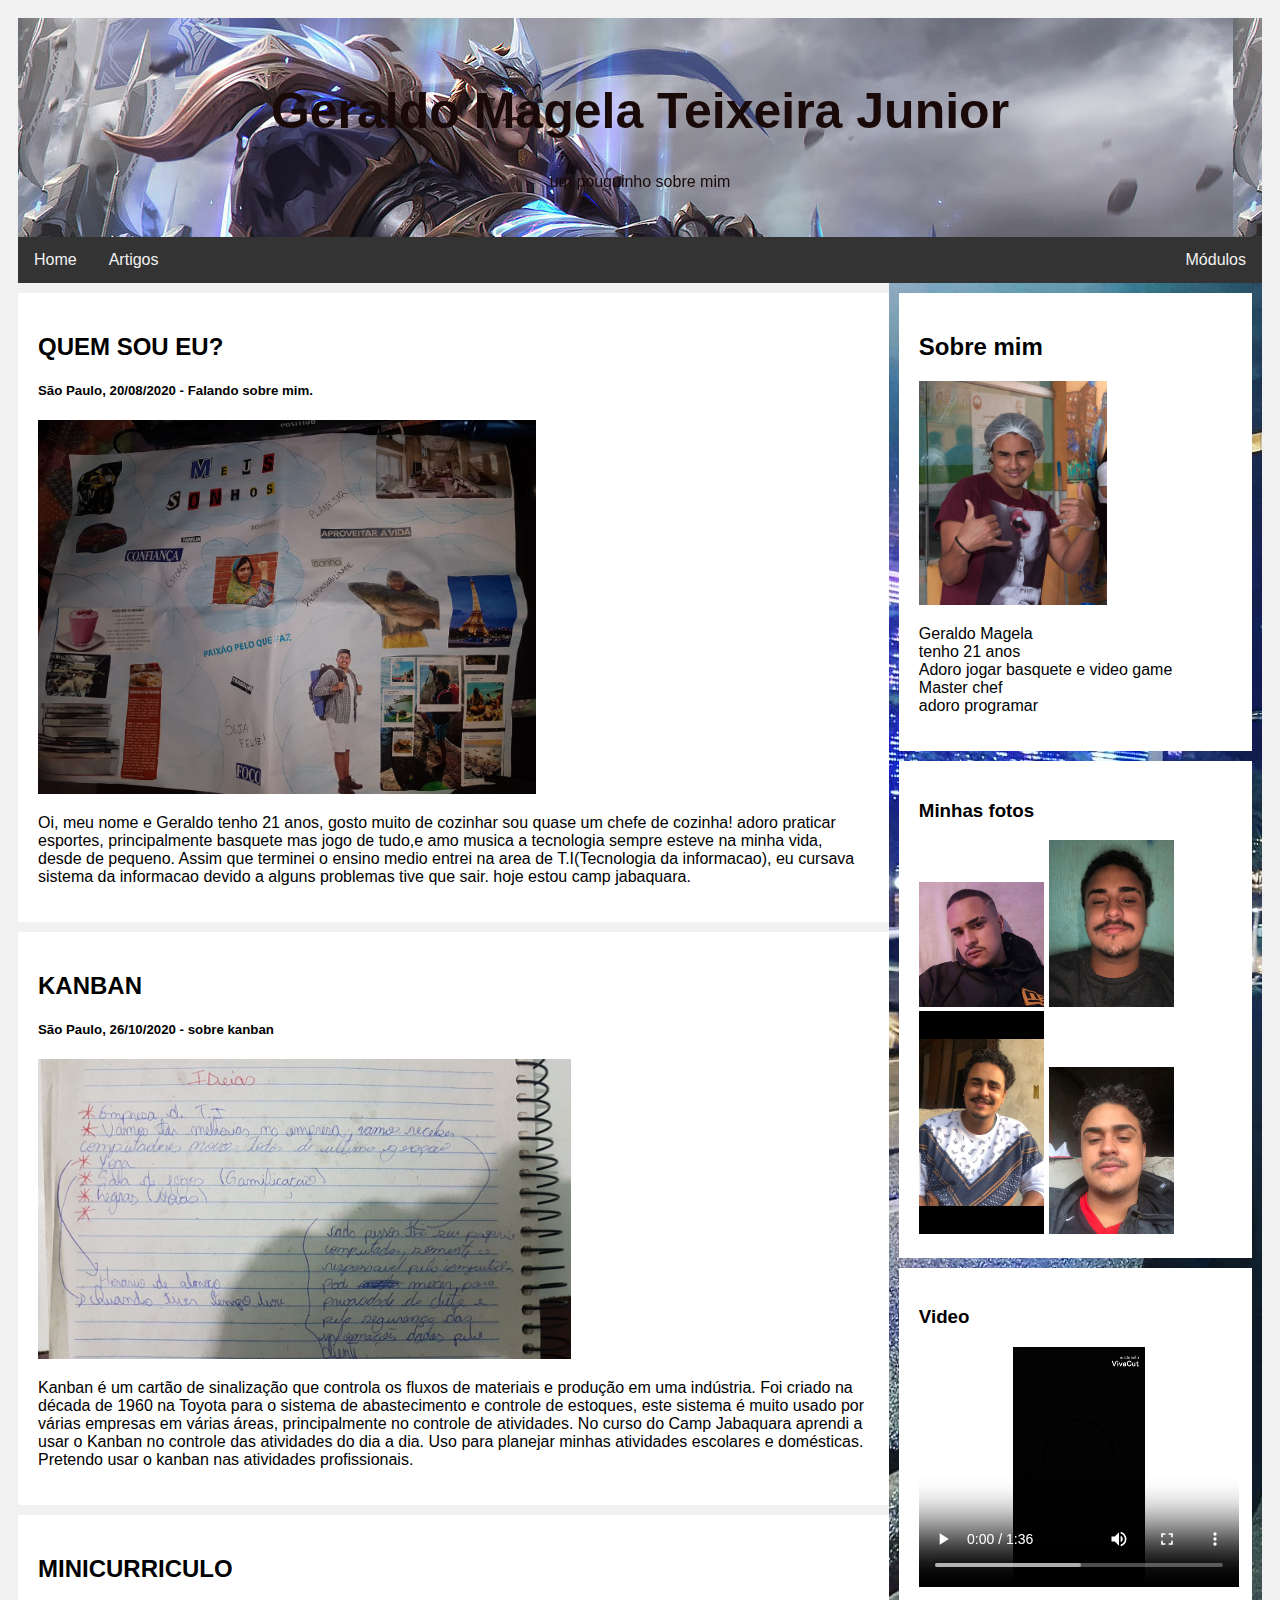
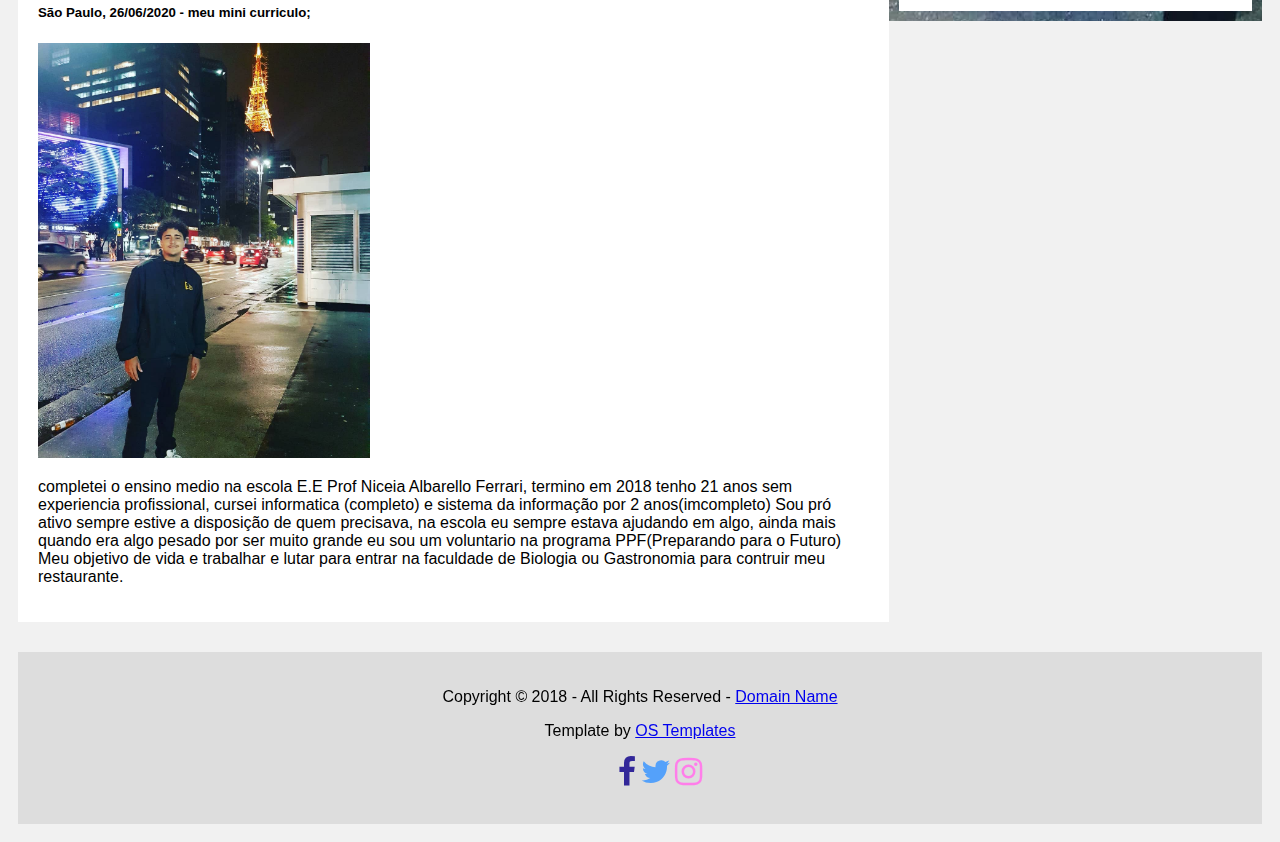
==== index.html @ ac1c4e0c "Add files via upload" ====
<!DOCTYPE html>
<html>
<head>
<title>Geraldo</title>
<meta name="viewport" content="width=device-width, initial-scale=1">
 <link rel="icon" href="img/GERALDO.jpg" type="image/svg" sizes="16x16">
 <link rel="stylesheet" href="css/resposivo.css">
 <link rel="stylesheet" href="https://cdnjs.cloudflare.com/ajax/libs/font-awesome/4.7.0/css/font-awesome.min.css">
</head>
<body>
</style>
</head>
<body>

<header> 
    <h1>Geraldo Magela Teixeira Junior</h1>
    <p>um pouquinho sobre mim</p>
</header>
  
<nav>
  <a href="#">Home</a>
  <a href="paginas/conteudo.html">Artigos</a>
  <a href="#" style="float:right">Módulos</a>
</nav>
  
<section>
  <div class="main">
    <div class="card">
      <h2>QUEM SOU EU?</h2>
      <h5>São Paulo, 20/08/2020 - Falando sobre mim.</h5>
      <img src="img/sonhos.jpg" alt="Imagem 0" width="60%">
      <p>Oi, meu nome e Geraldo tenho 21 anos, gosto muito de cozinhar sou quase um chefe de cozinha! adoro praticar esportes, principalmente basquete mas jogo de tudo,e amo musica
        a tecnologia sempre esteve na minha vida, desde de pequeno. Assim que terminei o ensino medio entrei na area de T.I(Tecnologia da informacao),
        eu cursava sistema da informacao devido a alguns problemas tive que sair. hoje estou camp jabaquara.</p>
    </div>
    <div class="card">
      <h2>KANBAN</h2>
      <h5>São Paulo, 26/10/2020 - sobre kanban</h5>
      <img src="img/kanban1.jpg" alt="meus sonhos" width="" height="300"></p>
      <p>Kanban é um cartão de sinalização que controla 
        os fluxos de materiais e produção em uma 
        indústria.
        Foi criado na década de 1960 na Toyota para o sistema de 
        abastecimento e controle de estoques,
        este sistema é muito usado por várias empresas 
        em várias áreas, principalmente no controle de atividades.
       No curso do Camp Jabaquara aprendi a usar o Kanban 
      no controle das atividades do dia a dia. Uso para 
    planejar minhas atividades escolares e domésticas. 
  Pretendo usar o kanban nas atividades profissionais.</p>
    </div>
    <div class="card">
      <h2>MINICURRICULO</h2>
      <h5>São Paulo, 26/06/2020 - meu mini curriculo;</h5>
      <img src="img/GERALDOPAULISTA.jpg" alt="Imagem 0" width="40%">
      <p>completei o ensino medio na escola E.E Prof Niceia Albarello Ferrari, termino em 2018
        tenho 21 anos sem experiencia profissional, cursei informatica (completo) e sistema da informação por 2 anos(imcompleto)
        Sou pró ativo sempre estive a disposição de quem precisava, na escola eu sempre estava ajudando em algo, ainda mais quando era algo pesado por ser muito grande
        eu sou um voluntario na programa PPF(Preparando para o Futuro)
        Meu objetivo de vida e trabalhar e lutar para entrar na faculdade de Biologia ou Gastronomia para contruir meu restaurante.</p>
    </div>
</div>
  <aside>
    <div class="card">
      <h2>Sobre mim</h2>
      <img src="img/Geraldo5.jpg" alt="70" width="60%">
      <p>Geraldo Magela<br>
        tenho 21 anos <br>
        Adoro jogar basquete e video game<br>
        Master chef <br>
        adoro programar <br>
      </p>
    </div>
    <div class="card">
      <h3>Minhas fotos</h3>
      <img src="img/Geraldo1.jpg" alt="40%" width="40%">
      <img src="img/Geraldo2.jpg" alt="40%" width="40%">
      <img src="img/Geraldo3.jpg" alt="40%" width="40%">
      <img src="img/Geraldo4.jpg" alt="40%" width="40%">
    </div>
    <div class="card">
      <h3>Video</h3>
      <video width="320" height="240" controls>
        <source src="Midia/123.mp4" type="video/mp4"><br><source src="Midia/123.mp4" type="video/mp4">
      <p>alguns trabalhos feitos</p>
    </div>
  </aside>
</section>
  
<footer>
  <p class="fl_left">Copyright &copy; 2018 - All Rights Reserved - <a href="#">Domain Name</a></p>
  <p class="fl_right">Template by <a target="_blank" href="https://www.os-templates.com/" title="Free Website Templates">OS Templates</a></p>
  <ul class="in-line">
    <li class="list-inline-item"><a href="https://www.facebook.com/geraldo.teixeira.9083">
      <i class="fa fa-facebook-f" style="font-size:32px;color:rgb(50, 39, 153)"></i></a></li>
    <li class="list-inline-item"><a href="https://twitter.com/GeegehM">
      <i class="fa fa-twitter" style="font-size:32px;color:rgb(84, 161, 250)"></i></a>
    </li>
    </li>
    <li class="list-inline-item"><a href="https://www.instagram.com/magella_krl/">
      <i class="fa fa-instagram" style="font-size:32px;color:rgb(255, 126, 234)"></i></a>
    </li>
  </ul>
</footer>
      
</body>
</html>
---- css/resposivo.css ----
* {
    box-sizing: border-box;
  }
  
  body {
    font-family: Arial;
    padding: 10px;
    background: #f1f1f1;
  }
  
  /* Header/Blog Title */
  header {
    padding: 30px;
    text-align: center;
    background: black;
    background-image: url(../img/Garen_13.jpg);
    color: rgb(26, 9, 9);
  }
  
  header h1 {
    font-size: 50px;
  }
  
  /* Style the top navigation bar */
  nav {
    overflow: hidden;
    background-color: #333;
  }
  
  /* Style the nav links */
  nav a {
    float: left;
    display: block;
    color: #f2f2f2;
    text-align: center;
    padding: 14px 16px;
    text-decoration: none;
  }
  
  /* Change color on hover */
  nav a:hover {
    background-color: #ddd;
    color: black;
  }
  .in-line li {
    display: inline;
  }
  
  /* Create two unequal columns that floats next to each other */
  /* Left column */
  .main {   
    float: left;
    width: 70%;
  }
  
  /* Right column */
  aside {
    float: left;
    width: 30%;
    background-image: url(../img/GERALDOPAULISTA.jpg);
    padding-left: 10px;
    padding-right: 10px;
  }
  
  /* Área de imagem */
  .imagem {
    background-image: url(../img/kanban.png);
    background-repeat: no-repeat;
    background-size: 400px 300px;
    height: 300px;
    padding: 20px;
  }

  /* Área de imagem 0 */
  .imagem0 {
    background-image: url(../img/fig0.JPG);
    width: 100%;
    padding: 10px;
    height:250px;
  }
  /* Área de imagem 1 */
  .imagem1 {
    background-image: url(../img/fig4.JPG);
    width: 100%;
    padding: 10px;
    height:250px;
  }
  /* Área de imagem 2 */
  .imagem2 {
    background-image: url(../img/fig8.JPG);
    width: 100%;
    padding: 10px;
  }
  /* Área de imagem 3 */
  .imagem3 {
    background-image: url(../img/fig5.JPG);
    width: 100%;
    padding: 20px;
  }
  /* Área de imagem 4 */
  .imagem4 {
    background-image: url(../img/fig6.JPG);
    width: 100%;
    padding: 20px;
  }
  /* Área de imagem 5 */
  .imagem5 {
    background-image: url(../img/fig7.JPG);
    width: 100%;
    padding: 20px;
  }
  /* Área de imagem 6 */
  .imagem6 {
    background-image: url(../img/fig8.JPG);
    width: 100%;
    padding: 20px;
  }
  
  /* Add a card effect for articles */
  .card {
    background-color: white;
    padding: 20px;
    margin-top: 10px;
    margin-bottom: 10px;
  }
  
  /* Clear floats after the columns */
  section:after {
    content: "";
    display: table;
    clear: both;
  }
  
  /* Footer */
  footer {
    padding: 20px;
    text-align: center;
    background: #ddd;
    margin-top: 20px;
  }
  
  /* Responsive layout - when the screen is less than 800px wide, make the two columns stack on top of each other instead of next to each other */
  @media screen and (max-width: 800px) {
    .main, aside {   
      width: 100%;
      padding: 0;
    }
  }
  
  /* Responsive layout - when the screen is less than 400px wide, make the navigation links stack on top of each other instead of next to each other */
  @media screen and (max-width: 400px) {
    .nav a {
      float: none;
      width: 100%;
    }
    .card {
      width: 100%;
    }
    aside {
      width: 100%;
    }
  }
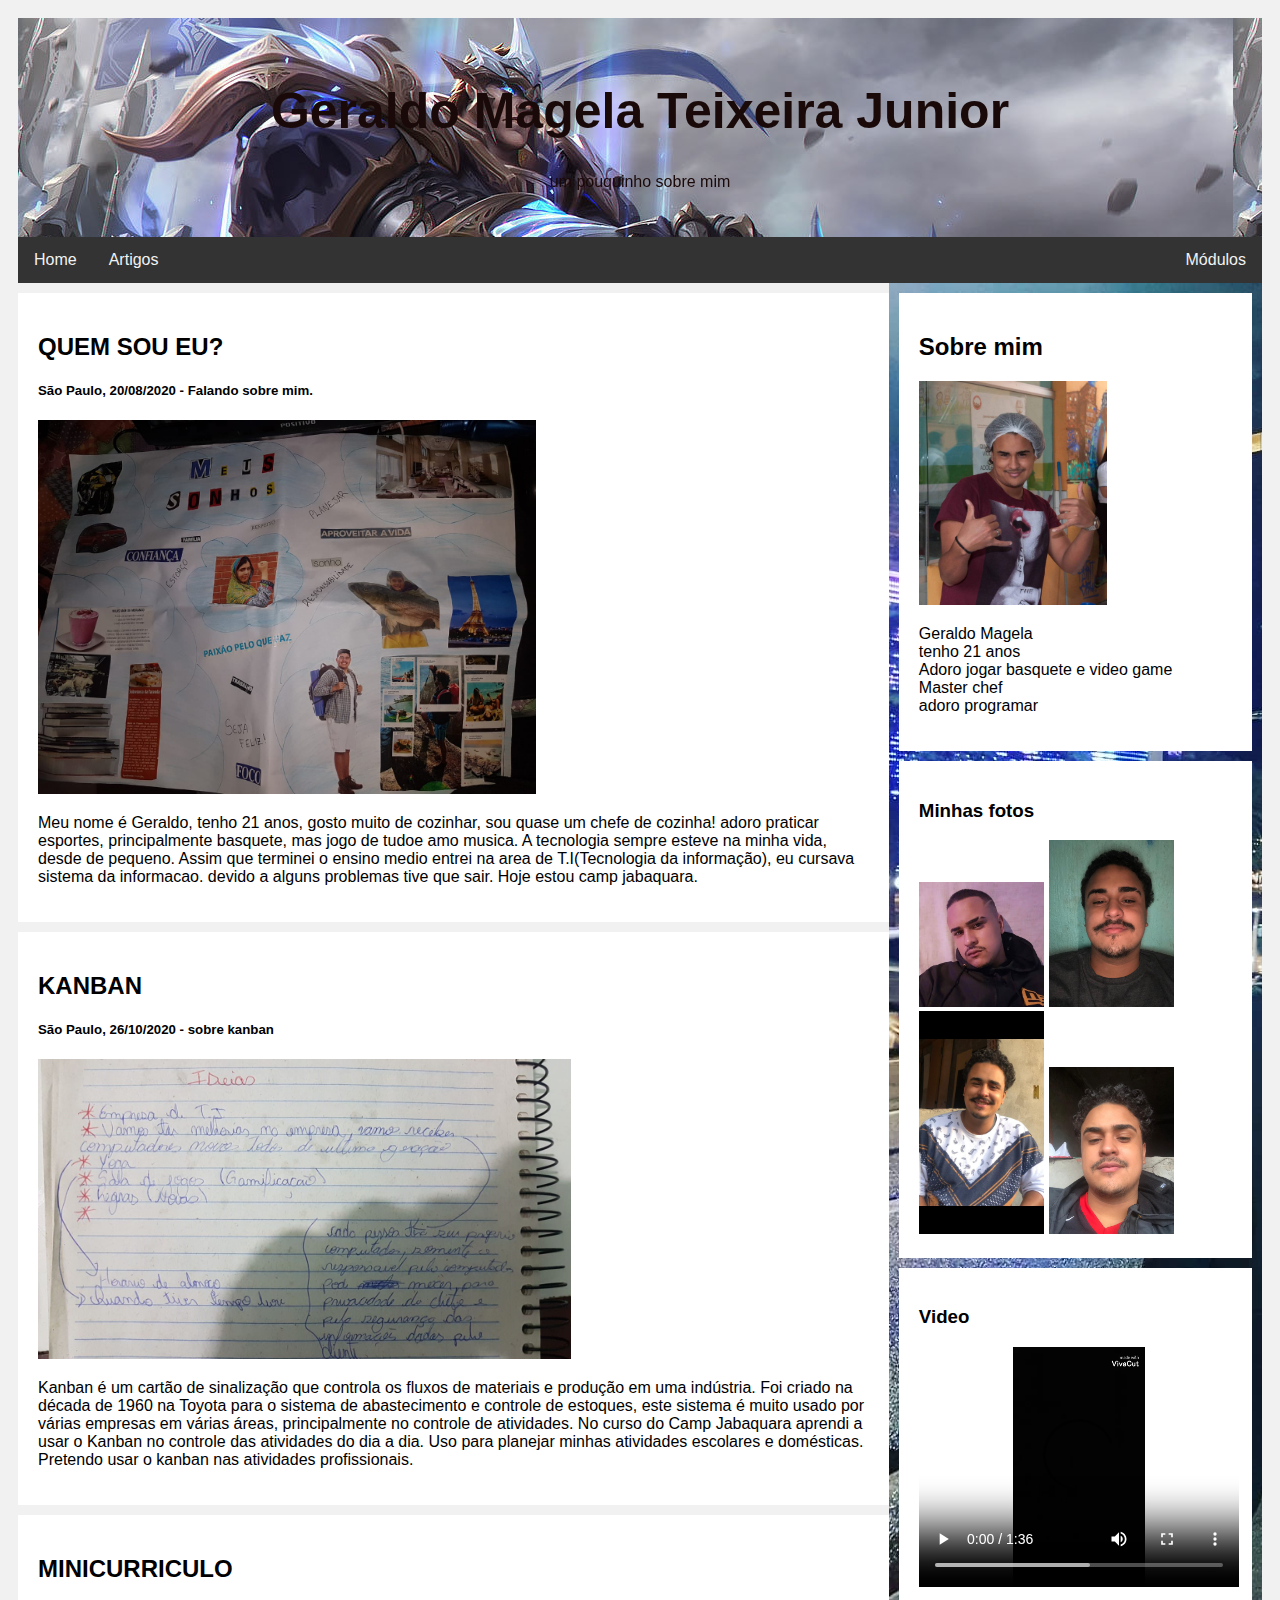
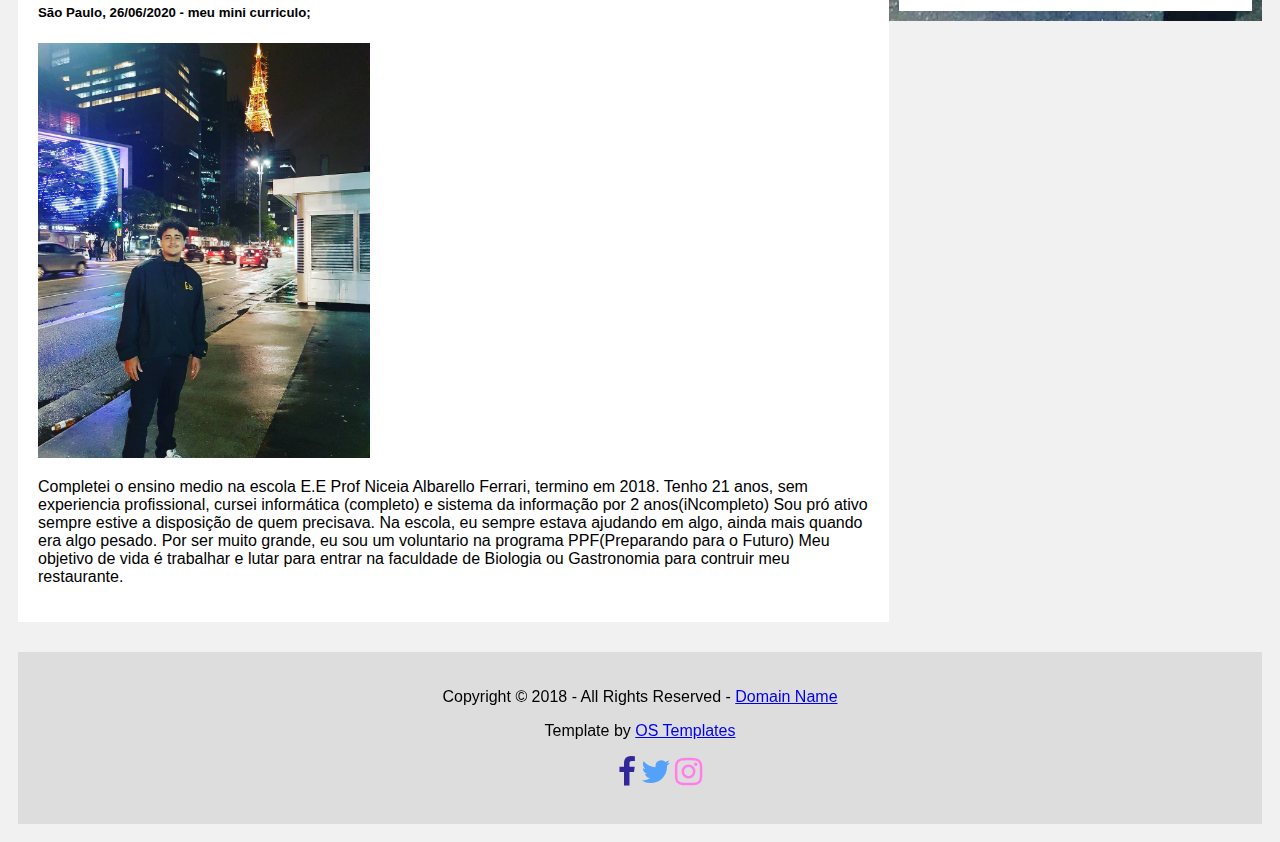
==== commit 0cfd12fc: "Update index.html" ====
--- a/index.html
+++ b/index.html
@@ -29,9 +29,9 @@
       <h2>QUEM SOU EU?</h2>
       <h5>São Paulo, 20/08/2020 - Falando sobre mim.</h5>
       <img src="img/sonhos.jpg" alt="Imagem 0" width="60%">
-      <p>Oi, meu nome e Geraldo tenho 21 anos, gosto muito de cozinhar sou quase um chefe de cozinha! adoro praticar esportes, principalmente basquete mas jogo de tudo,e amo musica
-        a tecnologia sempre esteve na minha vida, desde de pequeno. Assim que terminei o ensino medio entrei na area de T.I(Tecnologia da informacao),
-        eu cursava sistema da informacao devido a alguns problemas tive que sair. hoje estou camp jabaquara.</p>
+      <p> Meu nome é Geraldo, tenho 21 anos, gosto muito de cozinhar, sou quase um chefe de cozinha! adoro praticar esportes, principalmente basquete, mas jogo de tudoe amo musica.
+        A tecnologia sempre esteve na minha vida, desde de pequeno. Assim que terminei o ensino medio entrei na area de T.I(Tecnologia da informação),
+        eu cursava sistema da informacao. devido a alguns problemas tive que sair. Hoje estou camp jabaquara.</p>
     </div>
     <div class="card">
       <h2>KANBAN</h2>
@@ -53,11 +53,11 @@
       <h2>MINICURRICULO</h2>
       <h5>São Paulo, 26/06/2020 - meu mini curriculo;</h5>
       <img src="img/GERALDOPAULISTA.jpg" alt="Imagem 0" width="40%">
-      <p>completei o ensino medio na escola E.E Prof Niceia Albarello Ferrari, termino em 2018
-        tenho 21 anos sem experiencia profissional, cursei informatica (completo) e sistema da informação por 2 anos(imcompleto)
-        Sou pró ativo sempre estive a disposição de quem precisava, na escola eu sempre estava ajudando em algo, ainda mais quando era algo pesado por ser muito grande
+      <p> Completei o ensino medio na escola E.E Prof Niceia Albarello Ferrari, termino em 2018.
+        Tenho 21 anos, sem experiencia profissional, cursei informática (completo) e sistema da informação por 2 anos(iNcompleto)
+        Sou pró ativo sempre estive a disposição de quem precisava. Na escola, eu sempre estava ajudando em algo, ainda mais quando era algo pesado. Por ser muito grande,
         eu sou um voluntario na programa PPF(Preparando para o Futuro)
-        Meu objetivo de vida e trabalhar e lutar para entrar na faculdade de Biologia ou Gastronomia para contruir meu restaurante.</p>
+        Meu objetivo de vida é trabalhar e lutar para entrar na faculdade de Biologia ou Gastronomia para contruir meu restaurante.</p>
     </div>
 </div>
   <aside>
@@ -104,4 +104,4 @@
 </footer>
       
 </body>
-</html>+</html>
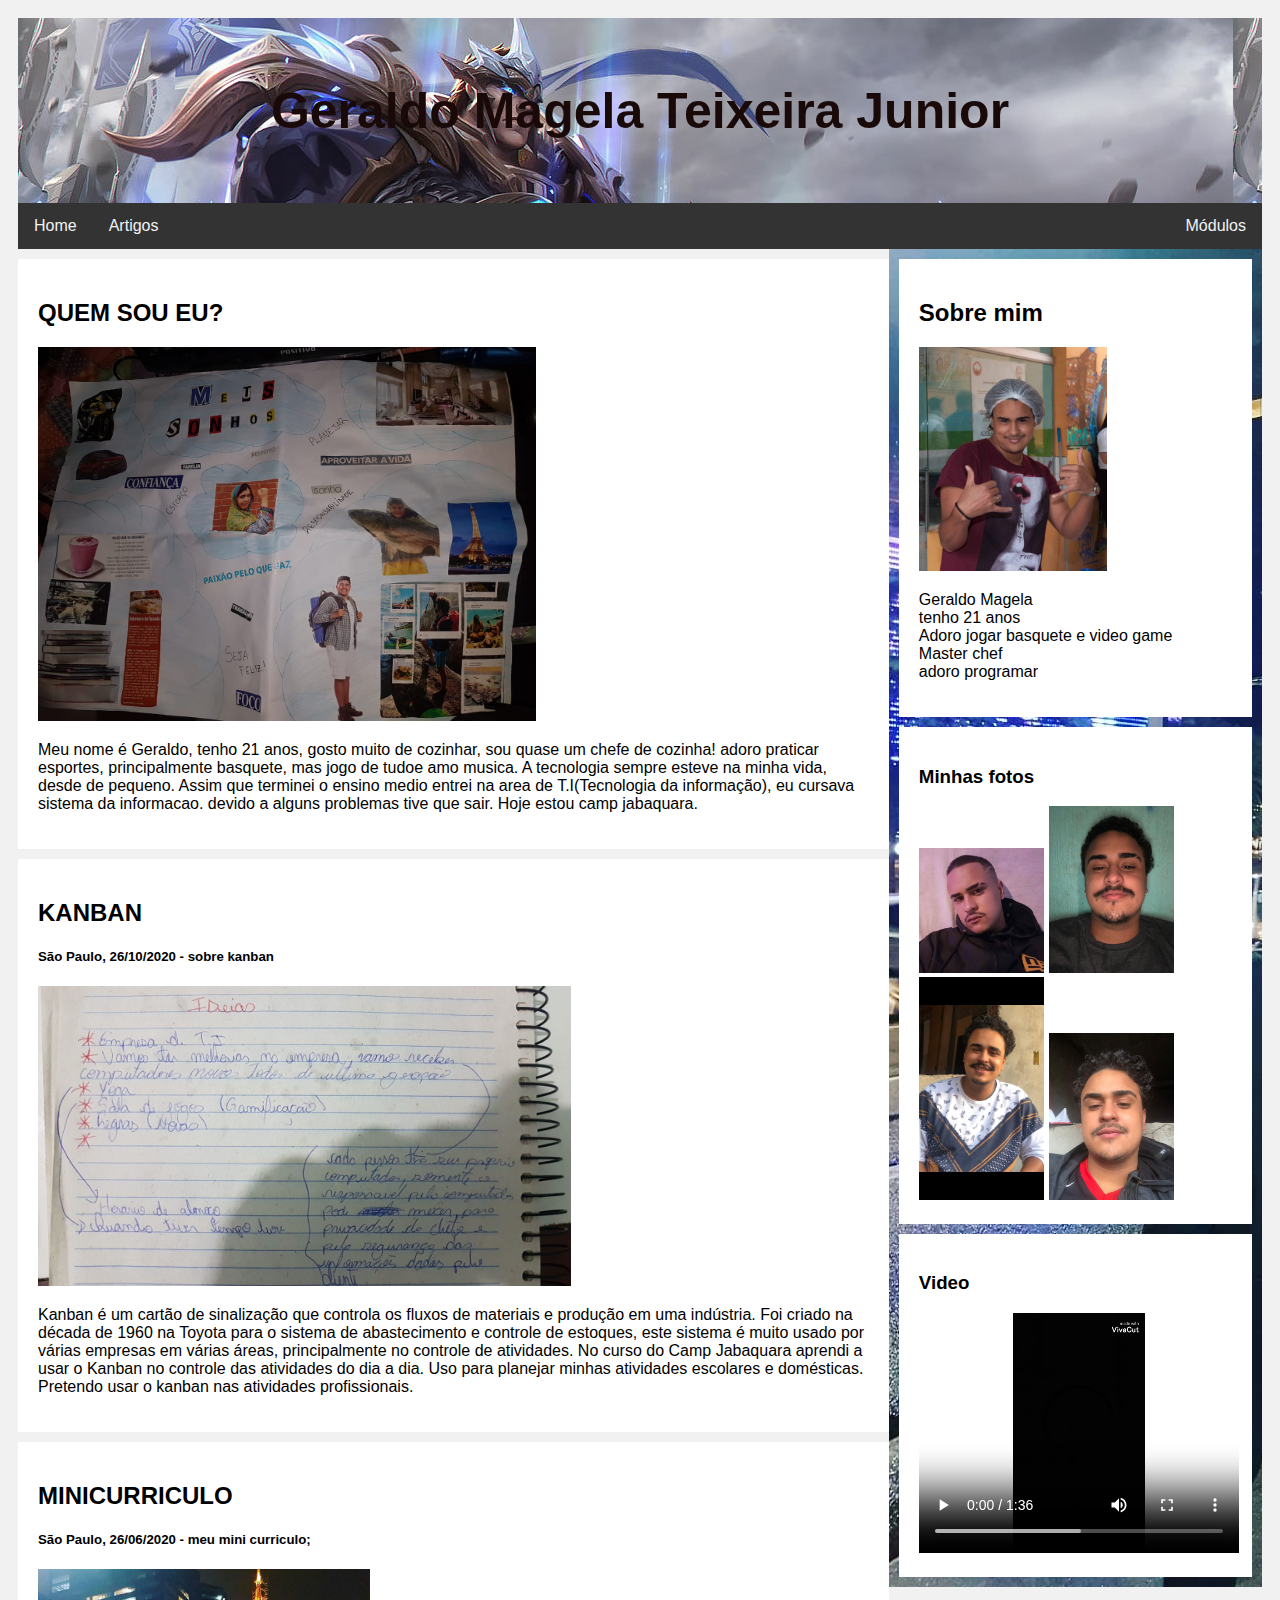
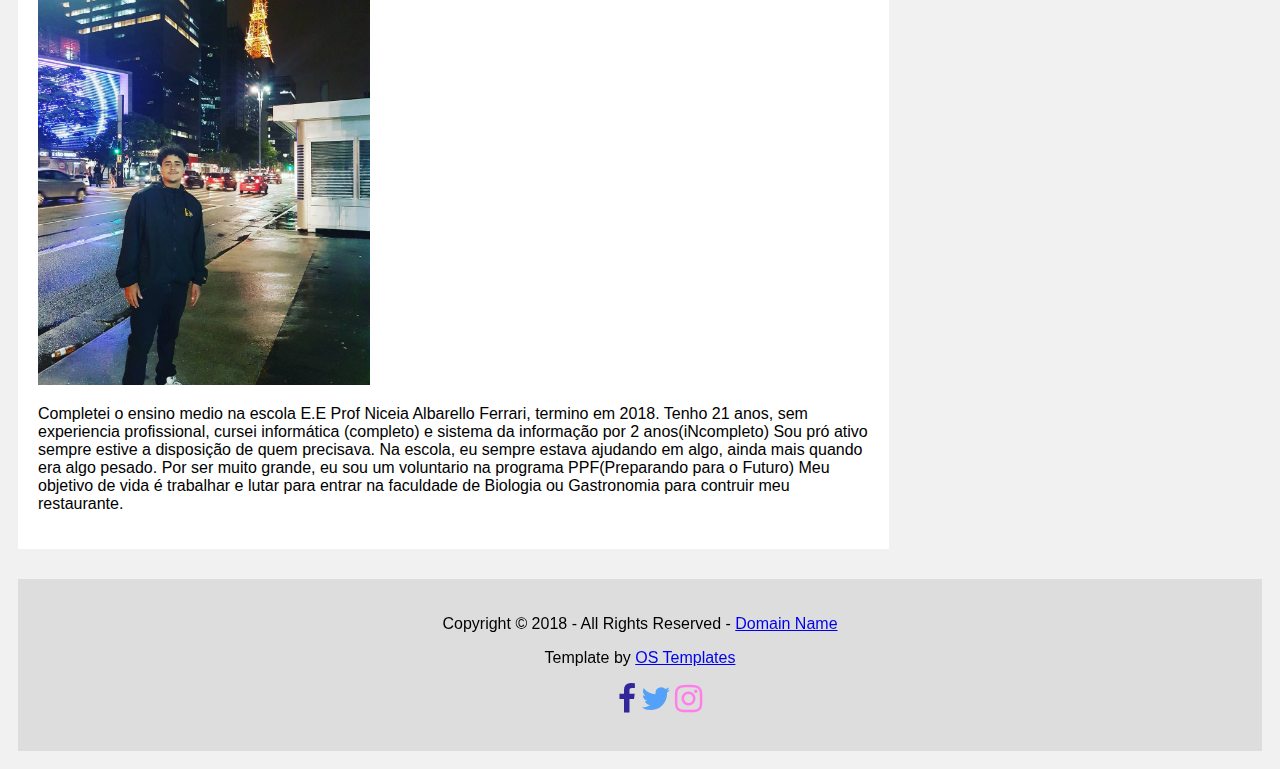
==== commit 91b78fbb: "Update index.html" ====
--- a/index.html
+++ b/index.html
@@ -14,7 +14,6 @@
 
 <header> 
     <h1>Geraldo Magela Teixeira Junior</h1>
-    <p>um pouquinho sobre mim</p>
 </header>
   
 <nav>
@@ -27,7 +26,6 @@
   <div class="main">
     <div class="card">
       <h2>QUEM SOU EU?</h2>
-      <h5>São Paulo, 20/08/2020 - Falando sobre mim.</h5>
       <img src="img/sonhos.jpg" alt="Imagem 0" width="60%">
       <p> Meu nome é Geraldo, tenho 21 anos, gosto muito de cozinhar, sou quase um chefe de cozinha! adoro praticar esportes, principalmente basquete, mas jogo de tudoe amo musica.
         A tecnologia sempre esteve na minha vida, desde de pequeno. Assim que terminei o ensino medio entrei na area de T.I(Tecnologia da informação),
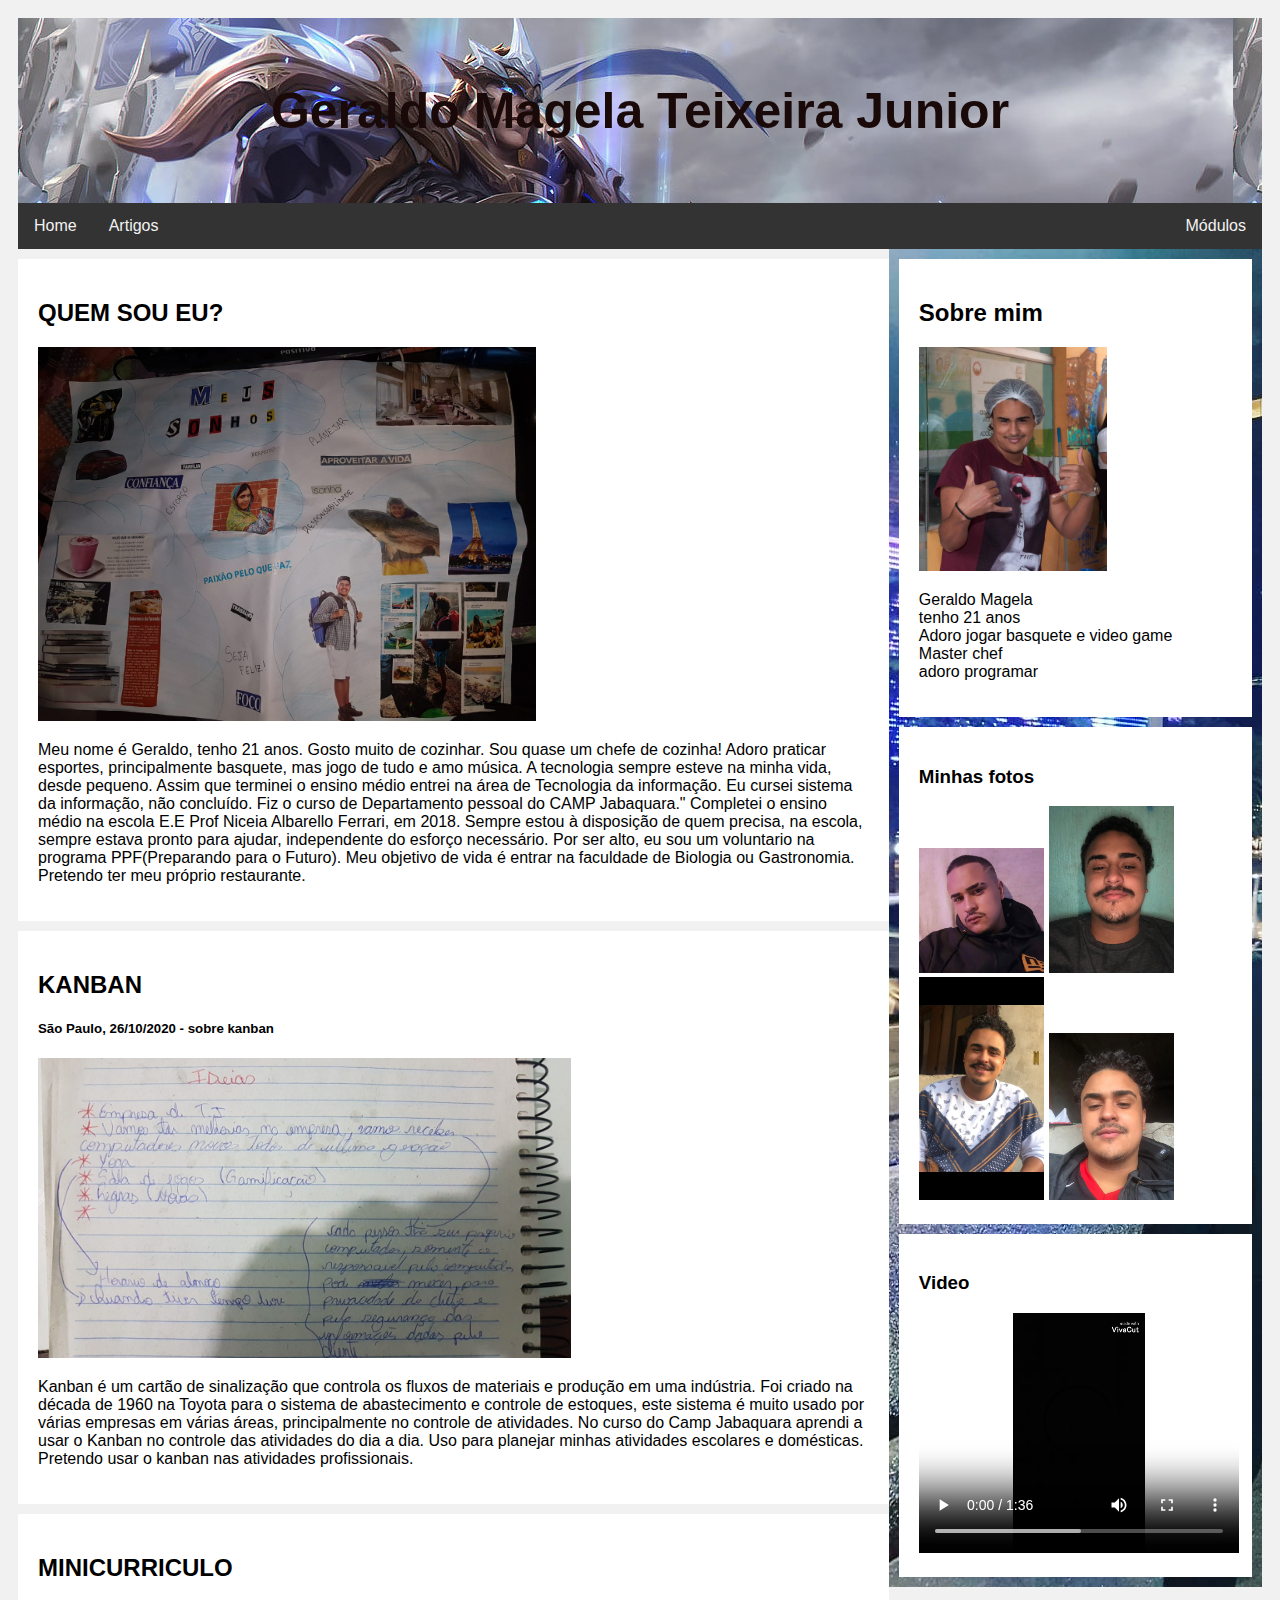
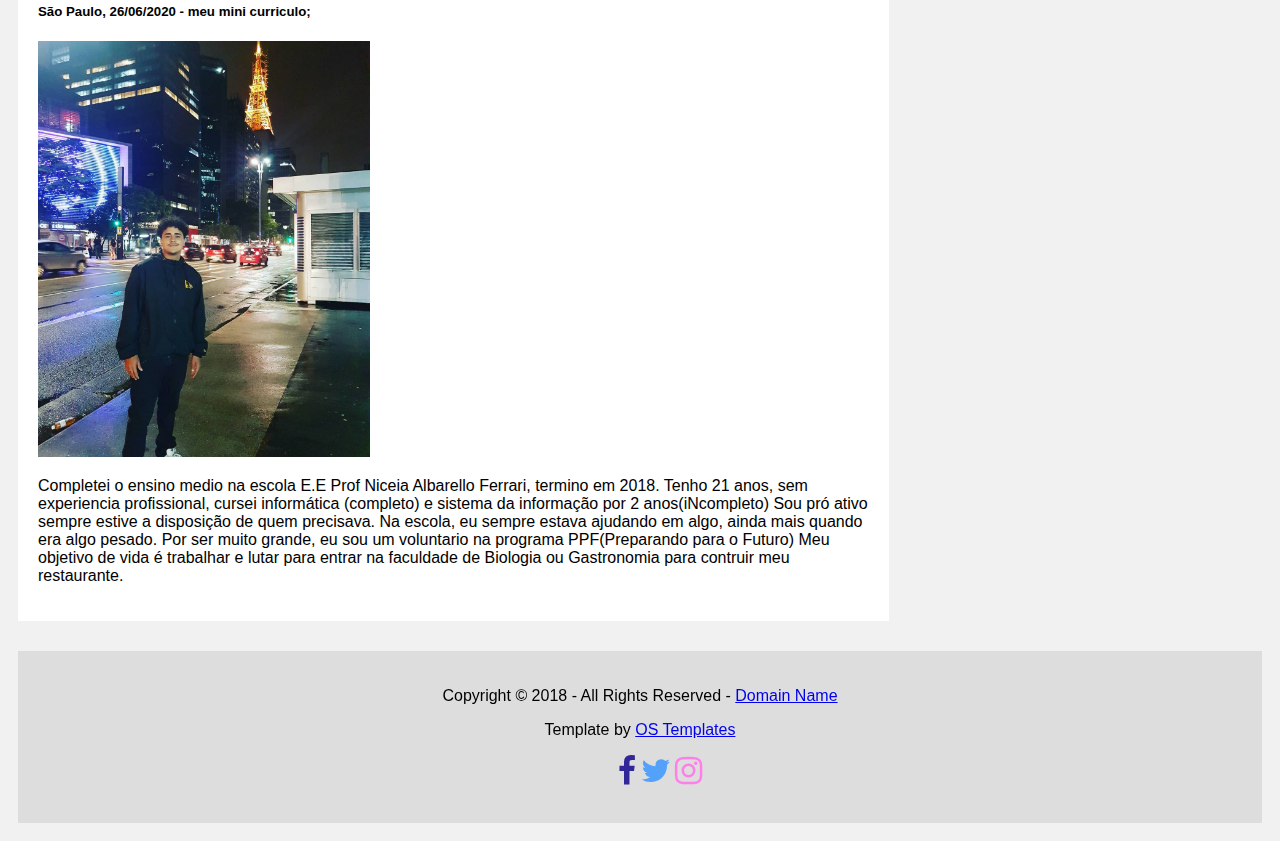
==== commit 2aec822e: "Update index.html" ====
--- a/index.html
+++ b/index.html
@@ -27,9 +27,8 @@
     <div class="card">
       <h2>QUEM SOU EU?</h2>
       <img src="img/sonhos.jpg" alt="Imagem 0" width="60%">
-      <p> Meu nome é Geraldo, tenho 21 anos, gosto muito de cozinhar, sou quase um chefe de cozinha! adoro praticar esportes, principalmente basquete, mas jogo de tudoe amo musica.
-        A tecnologia sempre esteve na minha vida, desde de pequeno. Assim que terminei o ensino medio entrei na area de T.I(Tecnologia da informação),
-        eu cursava sistema da informacao. devido a alguns problemas tive que sair. Hoje estou camp jabaquara.</p>
+      <p> Meu nome é Geraldo, tenho 21 anos. Gosto muito de cozinhar. Sou quase um chefe de cozinha! Adoro praticar esportes, principalmente basquete, mas jogo de tudo e amo música. A tecnologia sempre esteve na minha vida, desde pequeno. Assim que terminei o ensino médio entrei na área de Tecnologia da informação. Eu cursei sistema da informação, não concluído. Fiz o curso de Departamento pessoal do CAMP Jabaquara."
+Completei o ensino médio na escola E.E Prof Niceia Albarello Ferrari, em 2018. Sempre estou à disposição de quem precisa, na escola, sempre estava pronto para ajudar, independente do esforço necessário. Por ser alto, eu sou um voluntario na programa PPF(Preparando para o Futuro). Meu objetivo de vida é entrar na faculdade de Biologia ou Gastronomia. Pretendo ter meu próprio restaurante.</p>
     </div>
     <div class="card">
       <h2>KANBAN</h2>
